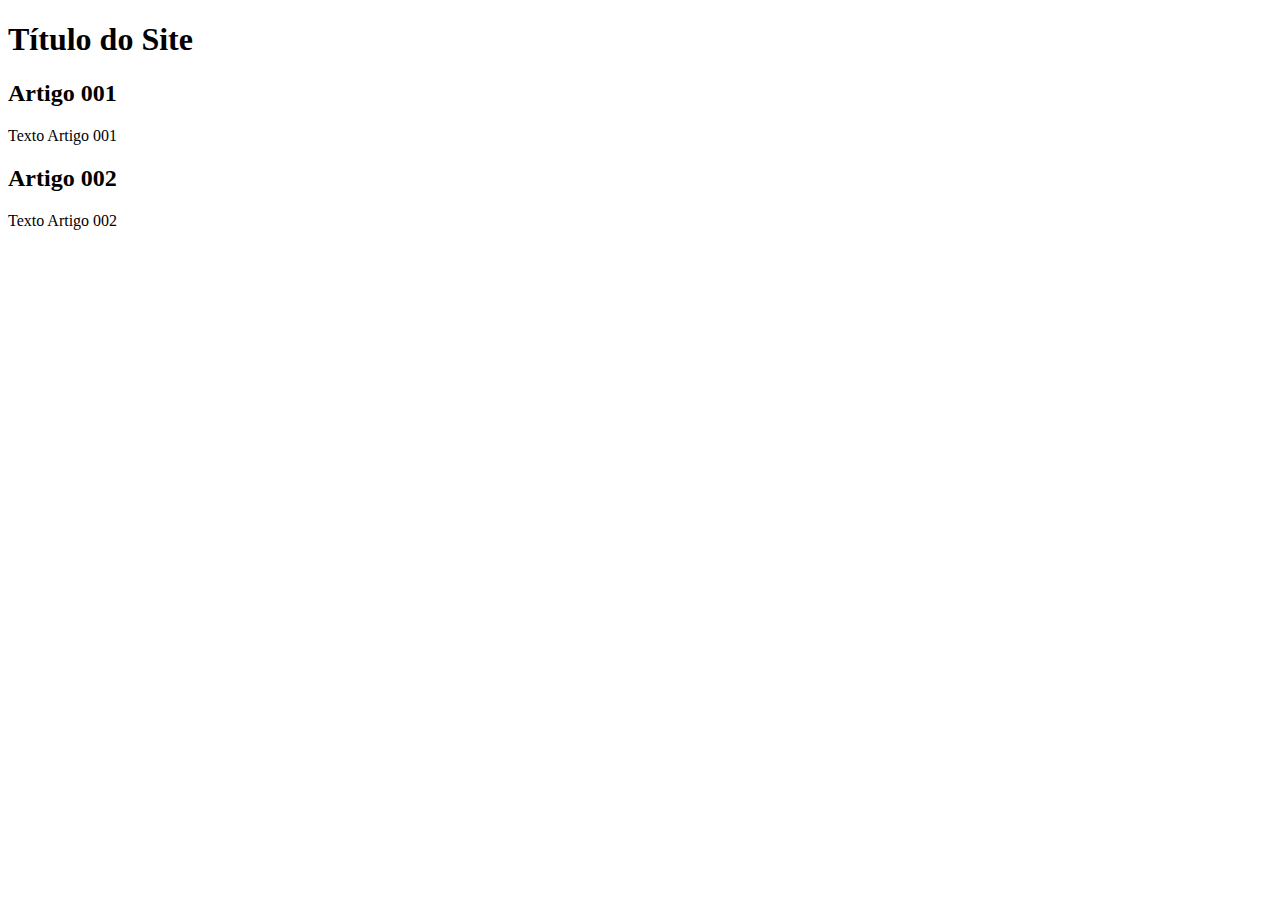
==== index.html @ e7fd8c08 "add inxed" ====
<!DOCTYPE html>
<html lang="pt-br">
<head>
    <meta charset="UTF-8">
    <meta name="viewport" content="width=device-width, initial-scale=1.0">
    <title>Título do Site</title>
</head>
<body>
    <main>
        <header>
            <h1>Título do Site</h1>
        </header>
        <article>
            <h2>Artigo 001</h2>
            <p>Texto Artigo 001</p>
        </article>
        <article>
            <h2>Artigo 002</h2>
            <p>Texto Artigo 002</p>
        </article>
    </main>
</body>
</html>
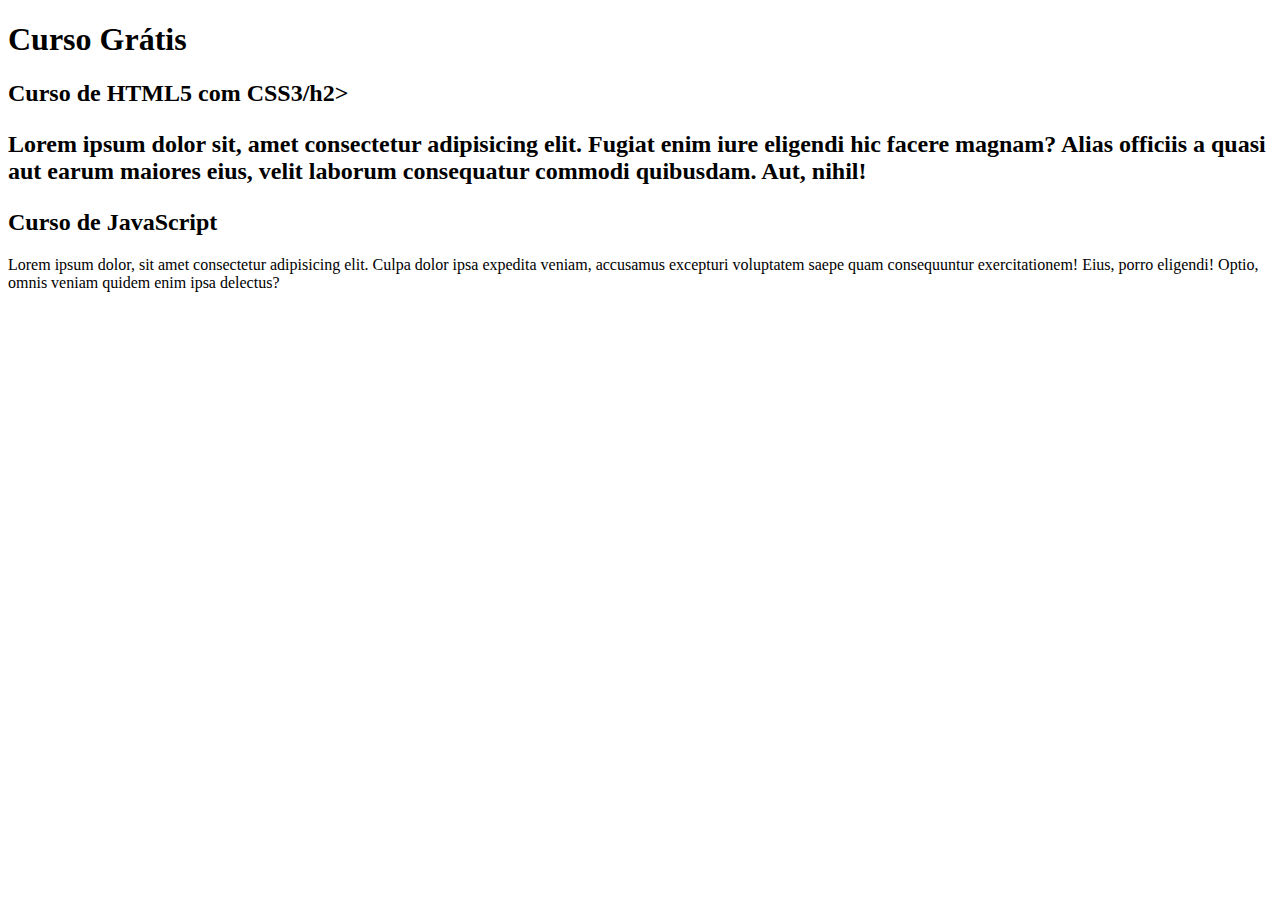
==== commit 13408725: "comecei a escrever o conteudo" ====
--- a/index.html
+++ b/index.html
@@ -8,15 +8,15 @@
 <body>
     <main>
         <header>
-            <h1>Título do Site</h1>
+            <h1>Curso Grátis</h1>
         </header>
         <article>
-            <h2>Artigo 001</h2>
-            <p>Texto Artigo 001</p>
+            <h2>Curso de HTML5 com CSS3/h2>
+            <p>Lorem ipsum dolor sit, amet consectetur adipisicing elit. Fugiat enim iure eligendi hic facere magnam? Alias officiis a quasi aut earum maiores eius, velit laborum consequatur commodi quibusdam. Aut, nihil!</p>
         </article>
         <article>
-            <h2>Artigo 002</h2>
-            <p>Texto Artigo 002</p>
+            <h2>Curso de JavaScript</h2>
+            <p>Lorem ipsum dolor, sit amet consectetur adipisicing elit. Culpa dolor ipsa expedita veniam, accusamus excepturi voluptatem saepe quam consequuntur exercitationem! Eius, porro eligendi! Optio, omnis veniam quidem enim ipsa delectus?</p>
         </article>
     </main>
 </body>
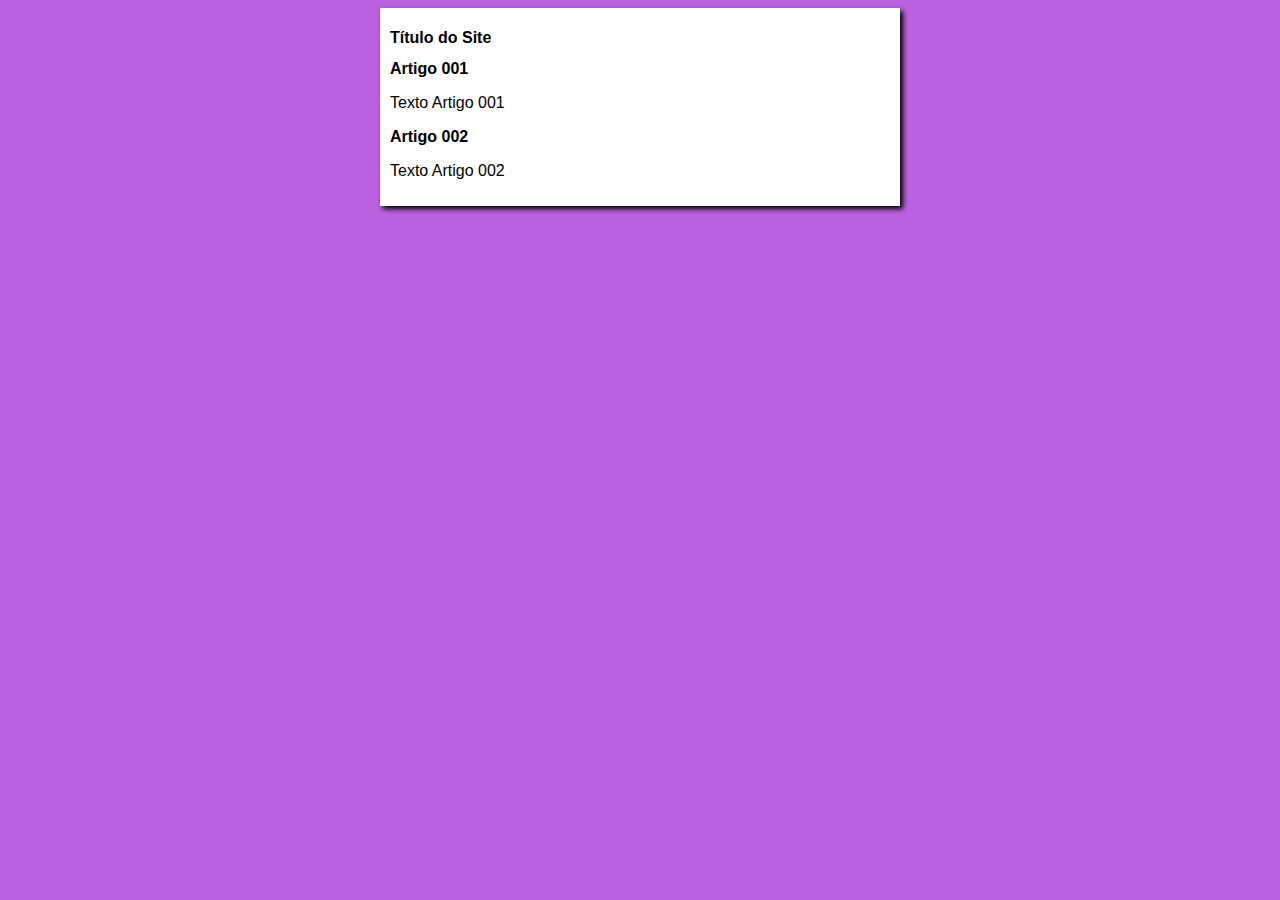
==== commit ae9ab6ac: "commit" ====
--- a/index.html
+++ b/index.html
@@ -4,19 +4,20 @@
     <meta charset="UTF-8">
     <meta name="viewport" content="width=device-width, initial-scale=1.0">
     <title>Título do Site</title>
+    <link rel="stylesheet" href="estilos/style.css">
 </head>
 <body>
     <main>
         <header>
-            <h1>Curso Grátis</h1>
+            <h1>Título do Site</h1>
         </header>
         <article>
-            <h2>Curso de HTML5 com CSS3/h2>
-            <p>Lorem ipsum dolor sit, amet consectetur adipisicing elit. Fugiat enim iure eligendi hic facere magnam? Alias officiis a quasi aut earum maiores eius, velit laborum consequatur commodi quibusdam. Aut, nihil!</p>
+            <h2>Artigo 001</h2>
+            <p>Texto Artigo 001</p>
         </article>
         <article>
-            <h2>Curso de JavaScript</h2>
-            <p>Lorem ipsum dolor, sit amet consectetur adipisicing elit. Culpa dolor ipsa expedita veniam, accusamus excepturi voluptatem saepe quam consequuntur exercitationem! Eius, porro eligendi! Optio, omnis veniam quidem enim ipsa delectus?</p>
+            <h2>Artigo 002</h2>
+            <p>Texto Artigo 002</p>
         </article>
     </main>
 </body>
--- a/estilos/style.css
+++ b/estilos/style.css
@@ -0,0 +1,14 @@
+*{
+    font-family: Arial, Helvetica, sans-serif;
+    font-size: 16px;
+}
+body{
+    background-color: rgb(187, 96, 223);    
+}
+main{
+    background-color: white;
+    width: 500px;
+    margin: auto;
+    padding: 10px;
+    box-shadow: 3px 3px 5px black;
+}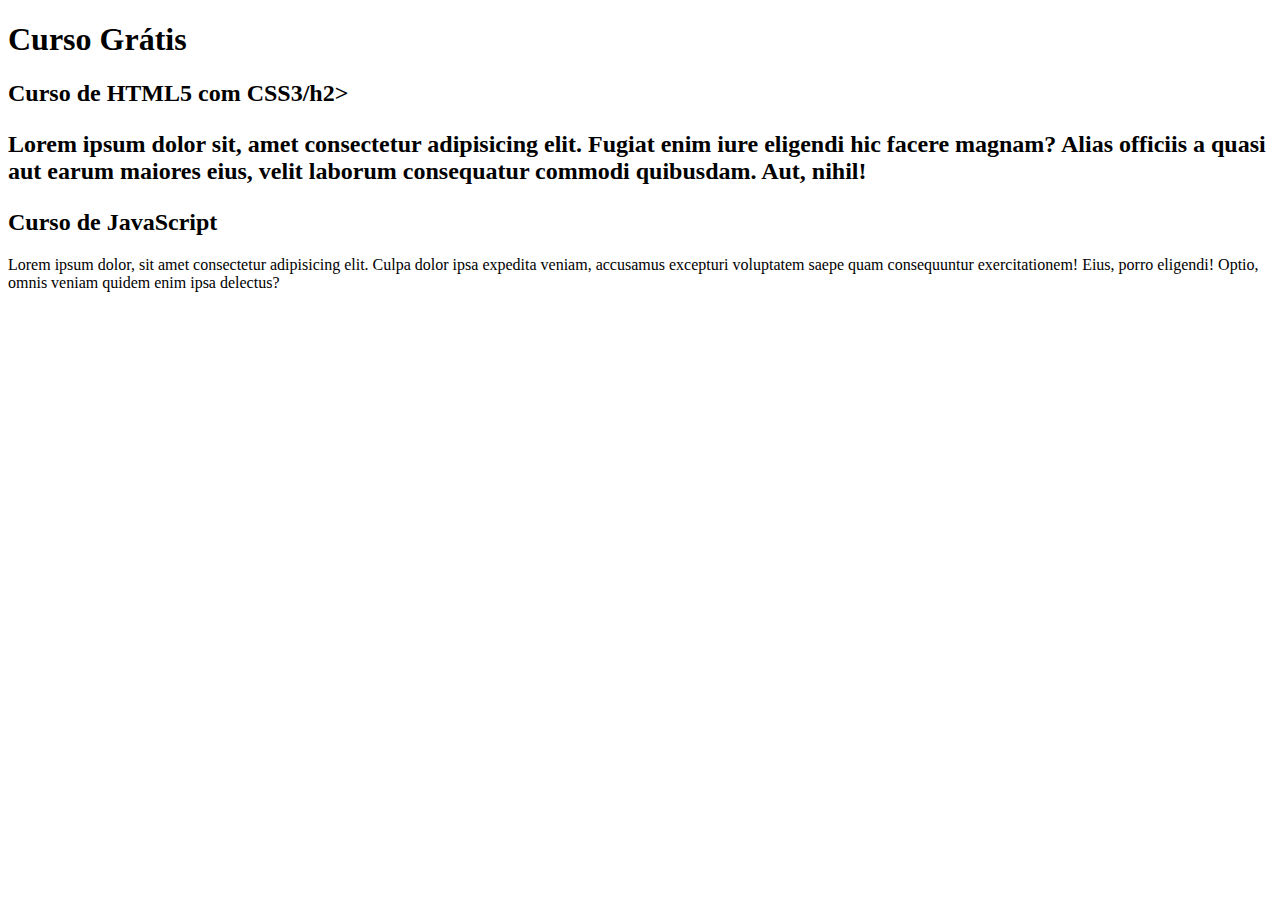
==== commit cd3e7e39: "Update index.html" ====
--- a/index.html
+++ b/index.html
@@ -3,21 +3,20 @@
 <head>
     <meta charset="UTF-8">
     <meta name="viewport" content="width=device-width, initial-scale=1.0">
-    <title>Título do Site</title>
-    <link rel="stylesheet" href="estilos/style.css">
+    <title>Site CursoeVideo</title>
 </head>
 <body>
     <main>
         <header>
-            <h1>Título do Site</h1>
+            <h1>Curso Grátis</h1>
         </header>
         <article>
-            <h2>Artigo 001</h2>
-            <p>Texto Artigo 001</p>
+            <h2>Curso de HTML5 com CSS3/h2>
+            <p>Lorem ipsum dolor sit, amet consectetur adipisicing elit. Fugiat enim iure eligendi hic facere magnam? Alias officiis a quasi aut earum maiores eius, velit laborum consequatur commodi quibusdam. Aut, nihil!</p>
         </article>
         <article>
-            <h2>Artigo 002</h2>
-            <p>Texto Artigo 002</p>
+            <h2>Curso de JavaScript</h2>
+            <p>Lorem ipsum dolor, sit amet consectetur adipisicing elit. Culpa dolor ipsa expedita veniam, accusamus excepturi voluptatem saepe quam consequuntur exercitationem! Eius, porro eligendi! Optio, omnis veniam quidem enim ipsa delectus?</p>
         </article>
     </main>
 </body>
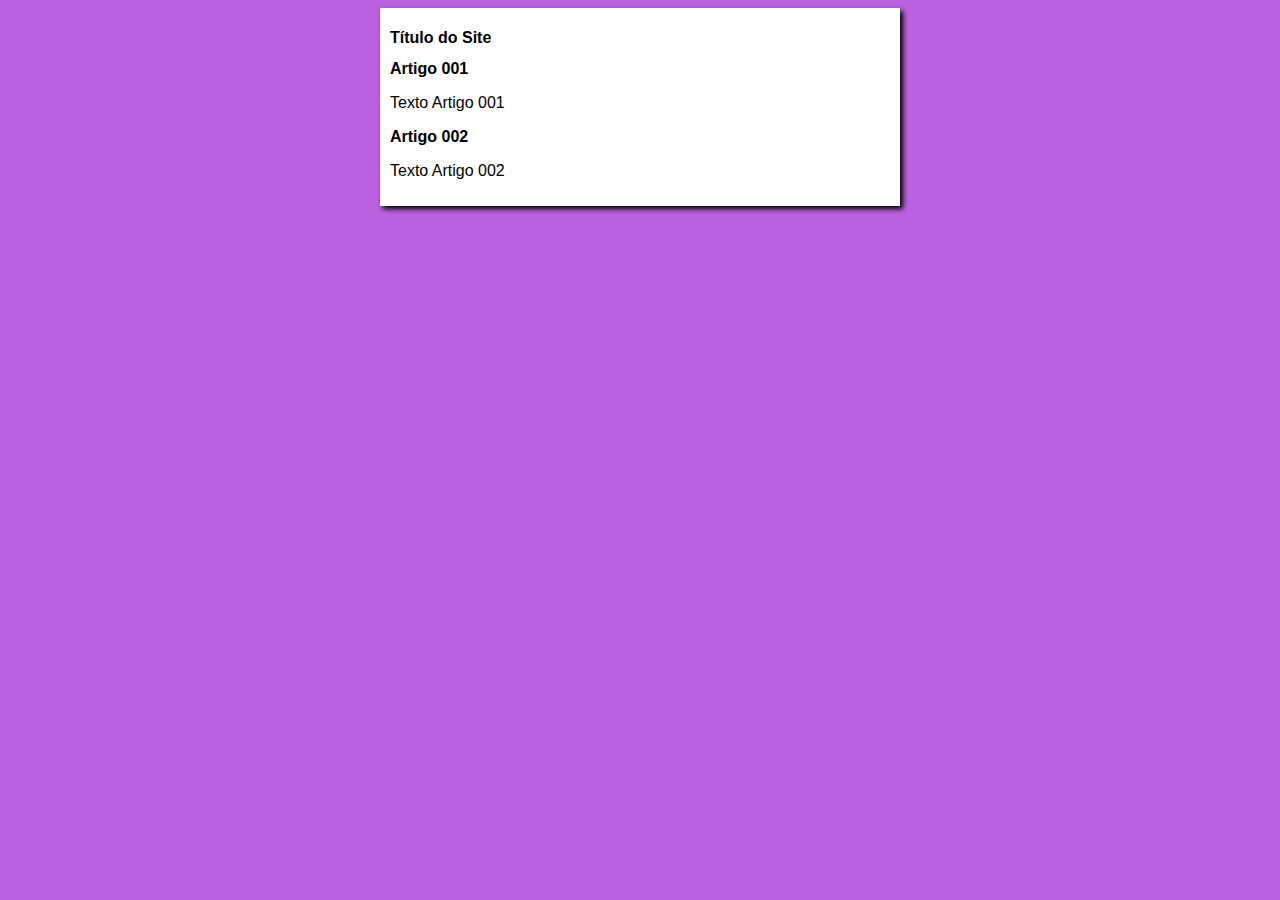
==== commit b901c2bf: "Update index.html" ====
--- a/index.html
+++ b/index.html
@@ -3,20 +3,21 @@
 <head>
     <meta charset="UTF-8">
     <meta name="viewport" content="width=device-width, initial-scale=1.0">
-    <title>Site CursoeVideo</title>
+    <title>Curso Em Video</title>
+    <link rel="stylesheet" href="estilos/style.css">
 </head>
 <body>
     <main>
         <header>
-            <h1>Curso Grátis</h1>
+            <h1>Título do Site</h1>
         </header>
         <article>
-            <h2>Curso de HTML5 com CSS3/h2>
-            <p>Lorem ipsum dolor sit, amet consectetur adipisicing elit. Fugiat enim iure eligendi hic facere magnam? Alias officiis a quasi aut earum maiores eius, velit laborum consequatur commodi quibusdam. Aut, nihil!</p>
+            <h2>Artigo 001</h2>
+            <p>Texto Artigo 001</p>
         </article>
         <article>
-            <h2>Curso de JavaScript</h2>
-            <p>Lorem ipsum dolor, sit amet consectetur adipisicing elit. Culpa dolor ipsa expedita veniam, accusamus excepturi voluptatem saepe quam consequuntur exercitationem! Eius, porro eligendi! Optio, omnis veniam quidem enim ipsa delectus?</p>
+            <h2>Artigo 002</h2>
+            <p>Texto Artigo 002</p>
         </article>
     </main>
 </body>
--- a/estilos/style.css
+++ b/estilos/style.css
@@ -0,0 +1,14 @@
+*{
+    font-family: Arial, Helvetica, sans-serif;
+    font-size: 16px;
+}
+body{
+    background-color: rgb(187, 96, 223);    
+}
+main{
+    background-color: white;
+    width: 500px;
+    margin: auto;
+    padding: 10px;
+    box-shadow: 3px 3px 5px black;
+}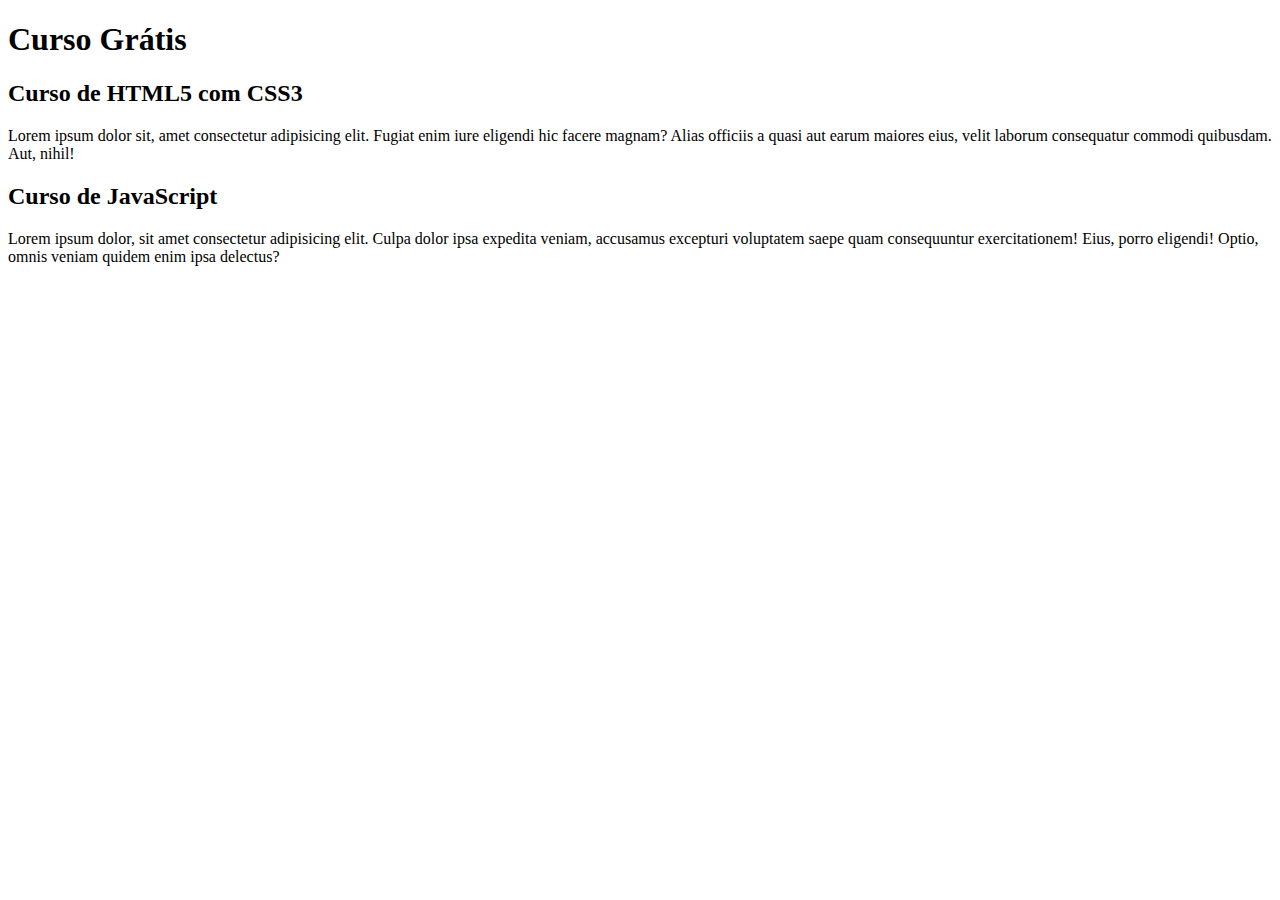
==== commit 31be136b: "Update index.html" ====
--- a/index.html
+++ b/index.html
@@ -3,21 +3,20 @@
 <head>
     <meta charset="UTF-8">
     <meta name="viewport" content="width=device-width, initial-scale=1.0">
-    <title>Curso Em Video</title>
-    <link rel="stylesheet" href="estilos/style.css">
+    <title>Site CursoeVideo</title>
 </head>
 <body>
     <main>
         <header>
-            <h1>Título do Site</h1>
+            <h1>Curso Grátis</h1>
         </header>
         <article>
-            <h2>Artigo 001</h2>
-            <p>Texto Artigo 001</p>
+            <h2>Curso de HTML5 com CSS3</h2>
+            <p>Lorem ipsum dolor sit, amet consectetur adipisicing elit. Fugiat enim iure eligendi hic facere magnam? Alias officiis a quasi aut earum maiores eius, velit laborum consequatur commodi quibusdam. Aut, nihil!</p>
         </article>
         <article>
-            <h2>Artigo 002</h2>
-            <p>Texto Artigo 002</p>
+            <h2>Curso de JavaScript</h2>
+            <p>Lorem ipsum dolor, sit amet consectetur adipisicing elit. Culpa dolor ipsa expedita veniam, accusamus excepturi voluptatem saepe quam consequuntur exercitationem! Eius, porro eligendi! Optio, omnis veniam quidem enim ipsa delectus?</p>
         </article>
     </main>
 </body>
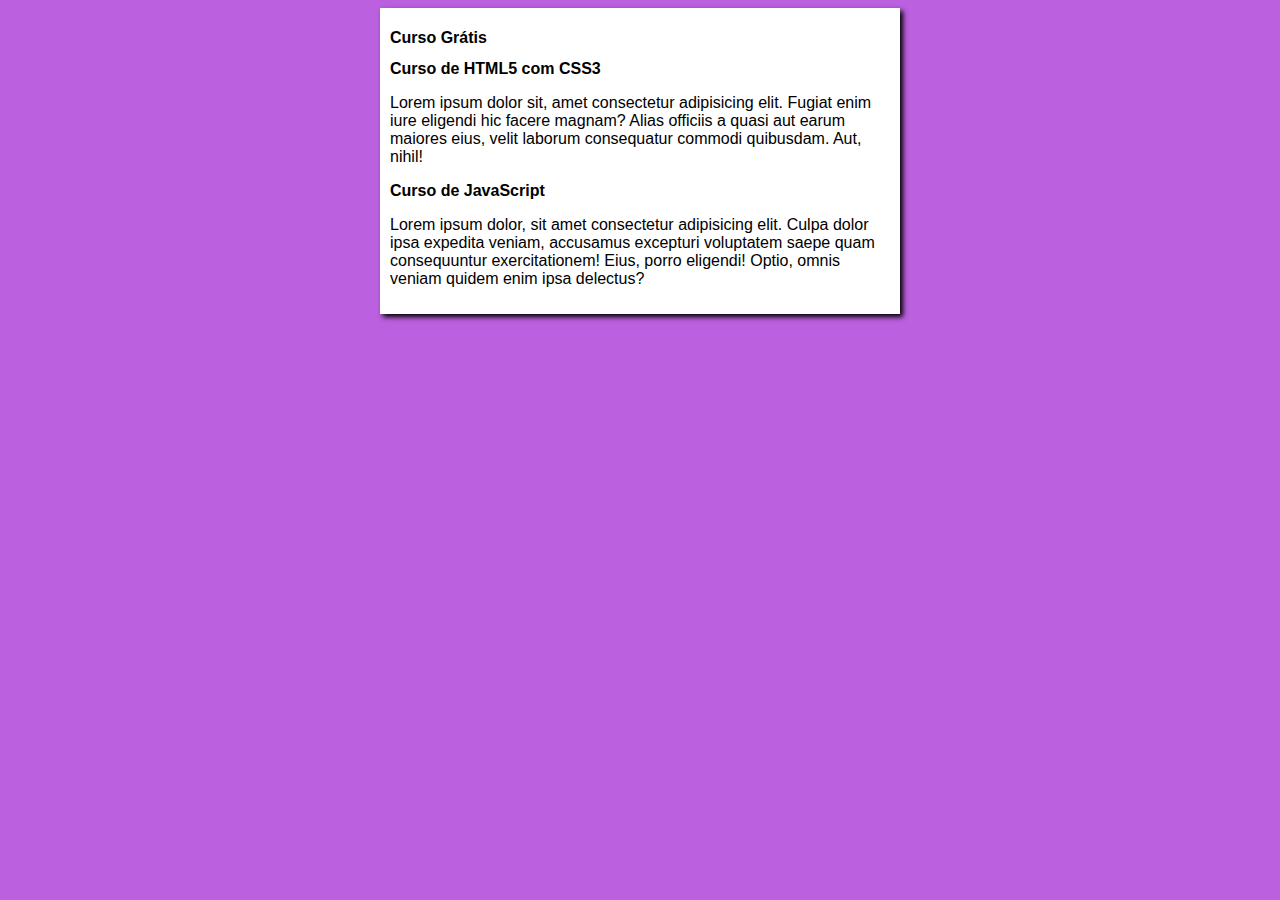
==== commit 8fbe3cd7: "Merge branch 'design'" ====
--- a/index.html
+++ b/index.html
@@ -3,7 +3,8 @@
 <head>
     <meta charset="UTF-8">
     <meta name="viewport" content="width=device-width, initial-scale=1.0">
-    <title>Site CursoeVideo</title>
+    <title>Curso Em Vídeo</title>
+    <link rel="stylesheet" href="estilos/style.css">
 </head>
 <body>
     <main>
--- a/estilos/style.css
+++ b/estilos/style.css
@@ -0,0 +1,14 @@
+*{
+    font-family: Arial, Helvetica, sans-serif;
+    font-size: 16px;
+}
+body{
+    background-color: rgb(187, 96, 223);    
+}
+main{
+    background-color: white;
+    width: 500px;
+    margin: auto;
+    padding: 10px;
+    box-shadow: 3px 3px 5px black;
+}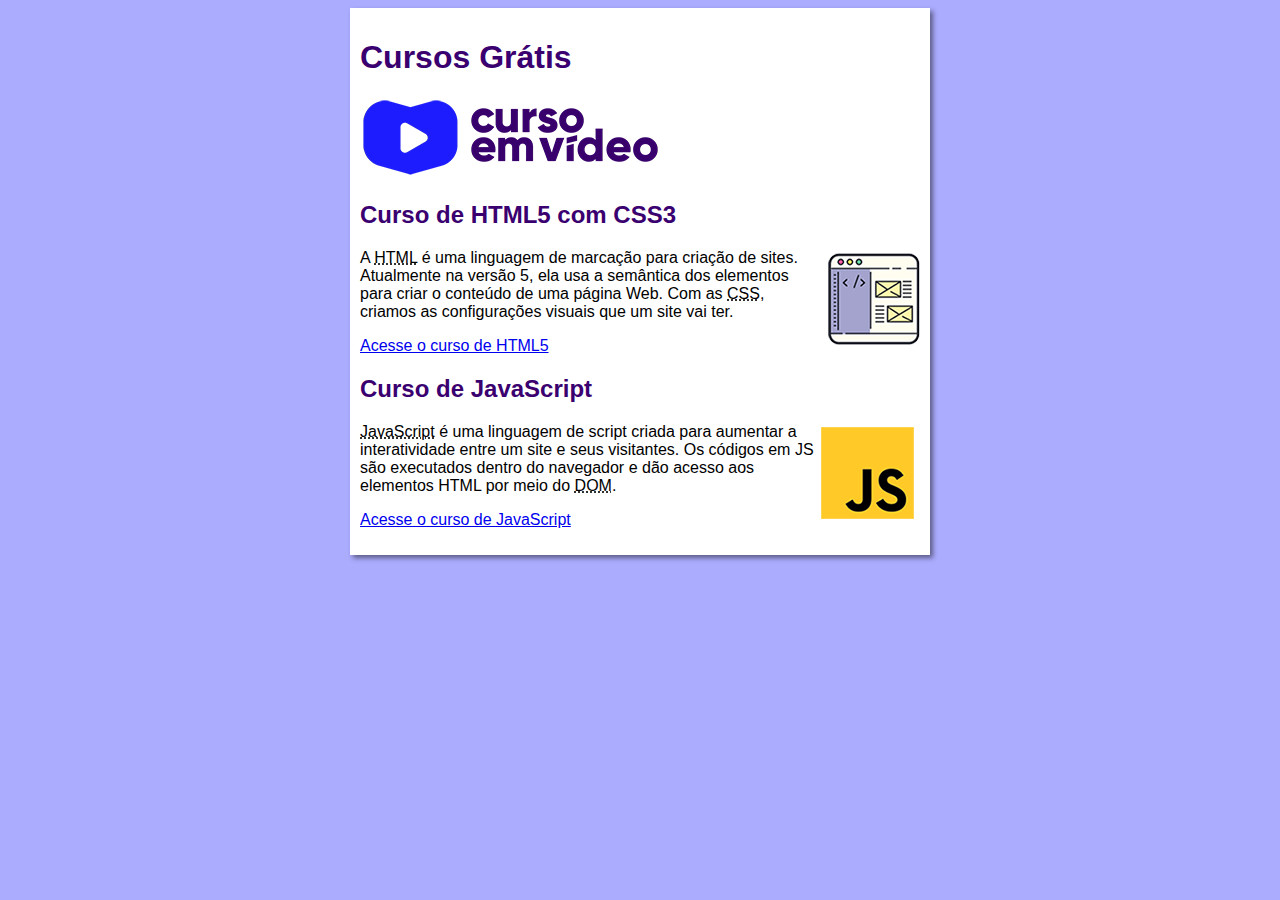
==== commit e59aa708: "update" ====
--- a/index.html
+++ b/index.html
@@ -9,16 +9,22 @@
 <body>
     <main>
         <header>
-            <h1>Curso Grátis</h1>
+            <h1>Cursos Grátis</h1>
+            <img src="imagens/curso-em-video-cor.png" alt="Curso em Vídeo">
         </header>
         <article>
             <h2>Curso de HTML5 com CSS3</h2>
-            <p>Lorem ipsum dolor sit, amet consectetur adipisicing elit. Fugiat enim iure eligendi hic facere magnam? Alias officiis a quasi aut earum maiores eius, velit laborum consequatur commodi quibusdam. Aut, nihil!</p>
+            <img class="lado"src="imagens/curso-html-css.png" alt="Curso HTML">
+            <p>A <abbr title="Hyper Text Markup Language">HTML</abbr> é  uma linguagem de marcação para criação de sites. 
+            Atualmente na versão 5, ela usa a semântica dos elementos para criar o conteúdo de uma página Web. Com as <abbr title="Cascading Style Sheets">CSS</abbr>, criamos as configurações visuais que um site vai ter.</p>
+            <p><a href="curso-html.html">Acesse o curso de HTML5</a></p>
         </article>
         <article>
             <h2>Curso de JavaScript</h2>
-            <p>Lorem ipsum dolor, sit amet consectetur adipisicing elit. Culpa dolor ipsa expedita veniam, accusamus excepturi voluptatem saepe quam consequuntur exercitationem! Eius, porro eligendi! Optio, omnis veniam quidem enim ipsa delectus?</p>
+            <img class="lado" src="imagens/curso-javascript.png" alt="Curso JS">
+            <p><abbr title="JavaScript">JavaScript</abbr> é uma linguagem de script criada para aumentar a interatividade entre um site e seus visitantes. Os códigos em JS são executados dentro do navegador e dão acesso aos elementos HTML por meio do <abbr title="Document Object Model">DOM</abbr>.</p>
+            <p><a href="curso-js.html">Acesse o curso de JavaScript</a></p>
         </article>
     </main>
 </body>
-</html>+</html> --- a/estilos/style.css
+++ b/estilos/style.css
@@ -1,14 +1,29 @@
-*{
+* {
     font-family: Arial, Helvetica, sans-serif;
     font-size: 16px;
 }
-body{
-    background-color: rgb(187, 96, 223);    
+
+body {
+    background-color: #acacff;
+
 }
-main{
+
+main {
     background-color: white;
-    width: 500px;
+    width: 560px;
     margin: auto;
     padding: 10px;
-    box-shadow: 3px 3px 5px black;
+    box-shadow: 3px 3px 5px rgba(0, 0, 0, 0.473);
+}
+h1 {
+    font-size: 2em;
+    color: rgb(58, 0, 112);
+}
+
+h2 {
+    font-size: 1.5em;
+    color: rgb(58, 0, 112);
+}
+img.lado {
+    float: right;
 }